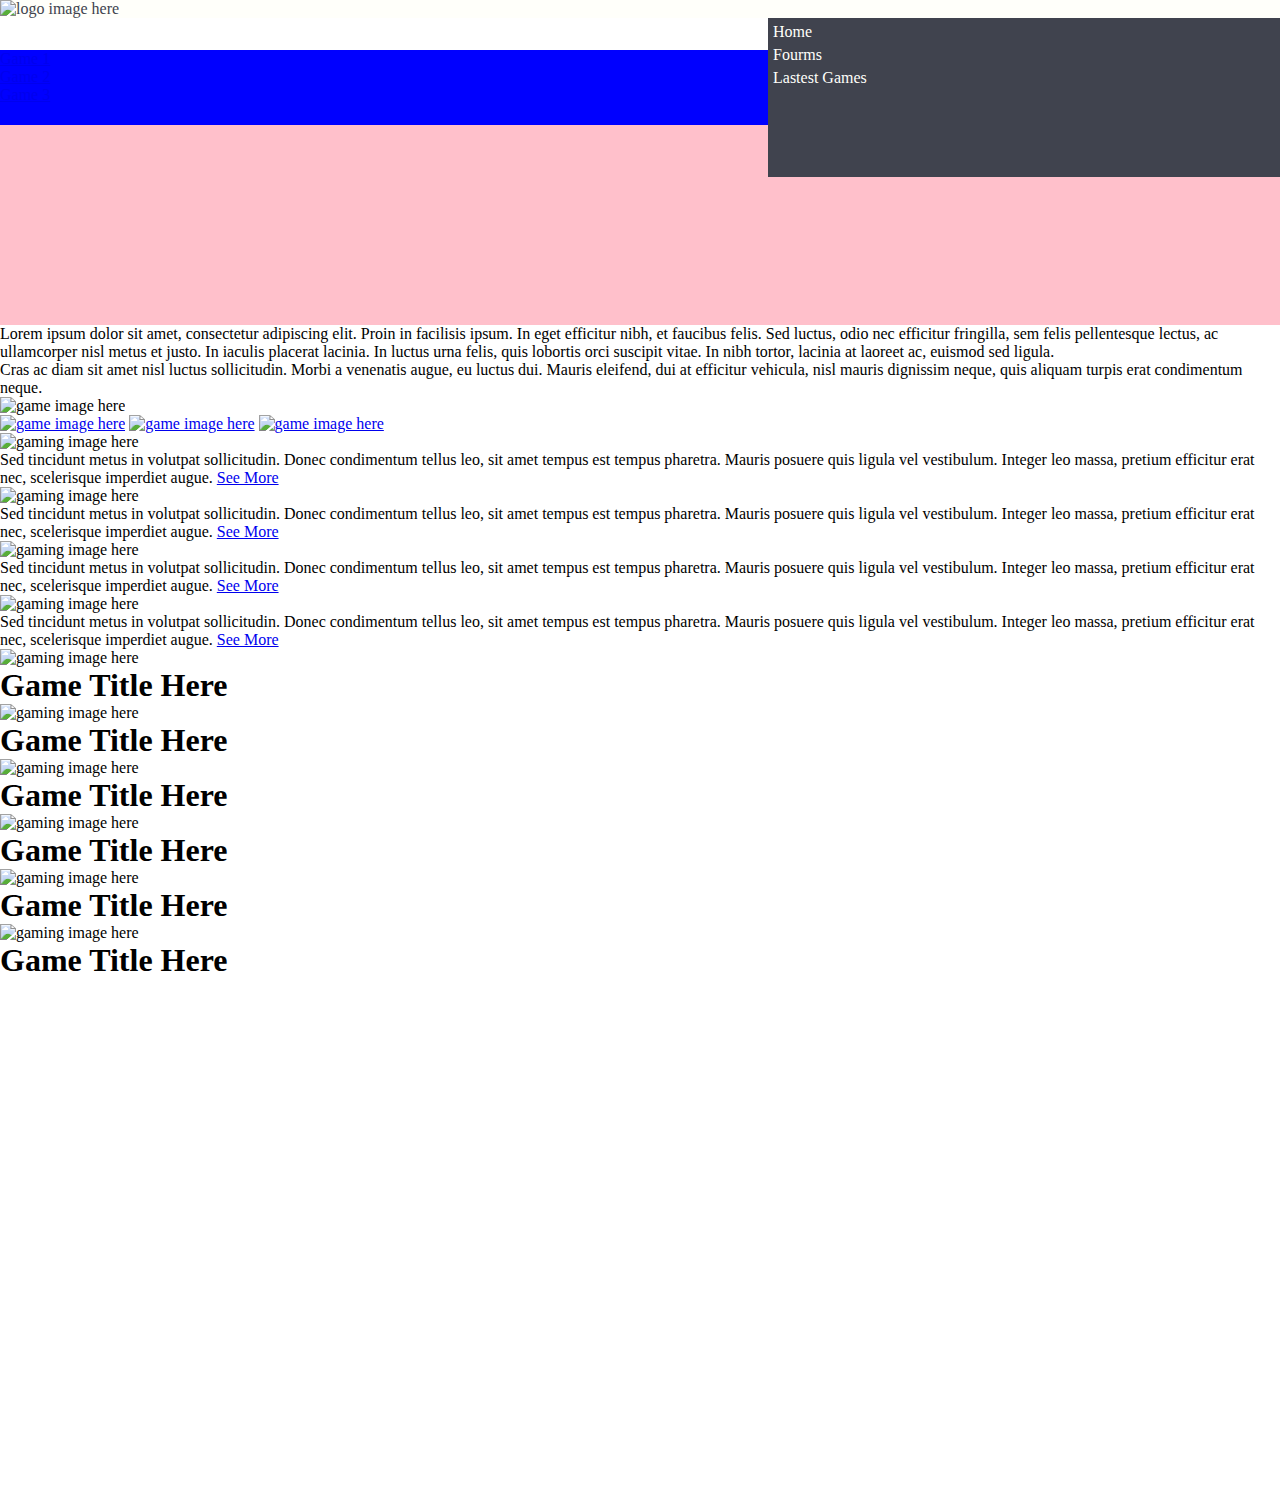
==== index.html @ 1813c872 "changes" ====
<!DOCTYPE html>
<html lang="en-UK">
  <head>
    <title>Welcome | Home</title>
    <meta charset = "UTF-8">
    <meta name="viewport" content="width=device-width, initial-scale=1.0">
    <link rel="stylesheet" type="text/css" href="style.css"/>
    <script src="script.js"></script>
  </head>

  <body>
    <div class="header">

      <div class="main_nav">
        <nav class="main_nav_links">
          <a href="\"><img src="https://i.etsystatic.com/16137000/r/il/63cac2/2026811204/il_570xN.2026811204_h1at.jpg" alt="logo image here" height="50px" width="50px" class="nav_logo"/></a>
          <button class="menu_button"><img src="https://cdn1.iconfinder.com/data/icons/starter-mobile-app/100/mobile_button-16-512.png" height="50px" width="50px"></button>
          <ul>
            <li><a href="\" class="nav_link">Home</a></li>
            <li><a href="\" class="nav_link">Fourms</a></li>
            <li><a href="\" class="nav_link" id="nav_hov">Lastest Games</a>
              <ul class="sub_sub_sub_nav">
                <li><a href="\" class="sub_sub_link hide" id="sub_sub_link">Game 1</a></li>
                <li><a href="\" class="sub_sub_link hide" id="sub_sub_link">Game 2</a></li>
                <li><a href="\" class="sub_sub_link hide" id="sub_sub_link">Game 3</a></li>
              </ul>
            </li>
            <li><a href="\" class="nav_link"><button class="lgn_btn">Login</button></a></li>
          </ul>
        </nav>
      </div>

      <div class="sub_nav">
        <nav class="sub_nav_nav">
          <ul>
            <li><a href="\" class="sub_nav_link">Game 1</a></li>
            <li><a href="\" class="sub_nav_link">Game 2</a></li>
            <li><a href="\" class="sub_nav_link">Game 3</a></li>
          </ul>
        </nav>
      </div>

      <div class="banner">
        <img src="\" alt=""/>
      </div>

    </div>

    <div class="wrapper">
      <div class="story_one">
        <section class="sec_one">
          <article class="sec1_a1">
            <p>
              Lorem ipsum dolor sit amet, consectetur adipiscing elit. Proin in facilisis ipsum.
              In eget efficitur nibh, et faucibus felis. Sed luctus, odio nec efficitur fringilla,
              sem felis pellentesque lectus, ac ullamcorper nisl metus et justo. In iaculis placerat lacinia.
              In luctus urna felis, quis lobortis orci suscipit vitae. In nibh tortor, lacinia at laoreet ac, euismod sed ligula.
            </p>
          </article>

          <article class="sec1_a1">
            <p>
              Cras ac diam sit amet nisl luctus sollicitudin. Morbi a venenatis augue, eu luctus dui. Mauris eleifend,
              dui at efficitur vehicula, nisl mauris dignissim neque, quis aliquam turpis erat condimentum neque.
            </p>
            <img src="\" alt="game image here" class="sec_a1_img">
          </article>
        </section>
      </div>

      <div class="game_segments">
        <a href="\"><img src="\" alt="game image here"></a>
        <a href="\"><img src="\" alt="game image here"></a>
        <a href="\"><img src="\" alt="game image here"></a>
      </div>

      <div class="top_stories">
        <section class="top_sty_sec">
          <article class="top_sty_art">
            <img src="\" alt="gaming image here"/>
            <p>
              Sed tincidunt metus in volutpat sollicitudin. Donec condimentum tellus leo, sit amet tempus est tempus pharetra.
              Mauris posuere quis ligula vel vestibulum. Integer leo massa, pretium efficitur erat nec, scelerisque imperdiet augue. <a href="\">See More</a>
            </p>
          </article>

          <article class="top_sty_art">
            <img src="\" alt="gaming image here"/>
            <p>
              Sed tincidunt metus in volutpat sollicitudin. Donec condimentum tellus leo, sit amet tempus est tempus pharetra.
              Mauris posuere quis ligula vel vestibulum. Integer leo massa, pretium efficitur erat nec, scelerisque imperdiet augue. <a href="\">See More</a>
            </p>
          </article>

          <article class="top_sty_art">
            <img src="\" alt="gaming image here"/>
            <p>
              Sed tincidunt metus in volutpat sollicitudin. Donec condimentum tellus leo, sit amet tempus est tempus pharetra.
              Mauris posuere quis ligula vel vestibulum. Integer leo massa, pretium efficitur erat nec, scelerisque imperdiet augue. <a href="\">See More</a>
            </p>
          </article>

          <article class="top_sty_art">
            <img src="\" alt="gaming image here"/>
            <p>
              Sed tincidunt metus in volutpat sollicitudin. Donec condimentum tellus leo, sit amet tempus est tempus pharetra.
              Mauris posuere quis ligula vel vestibulum. Integer leo massa, pretium efficitur erat nec, scelerisque imperdiet augue. <a href="\">See More</a>
            </p>
          </article>
        </section>
      </div>

      <div class="latest_news">
        <article class="lst_nws_art">
          <img src="\" alt="gaming image here">
          <h1>Game Title Here</h1>
        </article>

        <article class="lst_nws_art">
          <img src="\" alt="gaming image here">
          <h1>Game Title Here</h1>
        </article>

        <article class="lst_nws_art">
          <img src="\" alt="gaming image here">
          <h1>Game Title Here</h1>
        </article>

        <article class="lst_nws_art">
          <img src="\" alt="gaming image here">
          <h1>Game Title Here</h1>
        </article>

        <article class="lst_nws_art">
          <img src="\" alt="gaming image here">
          <h1>Game Title Here</h1>
        </article>

        <article class="lst_nws_art">
          <img src="\" alt="gaming image here">
          <h1>Game Title Here</h1>
        </article>
      </div>

      <div class="game_display">

      </div>
    </div>

    <div class="footer">

    </div>
  </body>
</html>
---- style.css ----
*{
  margin:0;
  padding:0;
  box-sizing:border-box;
}

body{
  height:1490px;
}

/* navigation bar styles */

.header{
  width:100vw;
  height:325px;
}

.main_nav_links{
  height:50px;
}

.sub_nav{
  height:75px;
  background:blue;
}

.banner{
  height:200px;
  background:pink;
}

.menu_button{
  position:absolute;
  right:0;
  height:50px;
  width:50px;
  border:none;

}

.main_nav ul{
  background:#40434E;
  position:absolute;
  right:0;
  height:10vh;
  width:40vw;
  list-style-type:none;
}

.main_nav a{
  color:#FFFFFA;
  text-decoration:none;
}

.main_nav a:hover{
  display:block;
  width:100%;
  background:#FFFFFA;
  color:#40434E;
}

.main_nav li{
  margin:5px;
}

.show{
  visibility:visible;
}
.hide{
  visibility:hidden;
}
/* navigation bar styles end */

/* wrapper styles */

.wrapper{
  width:100%;
  height:1165px;
}

/* wrapper styles end */
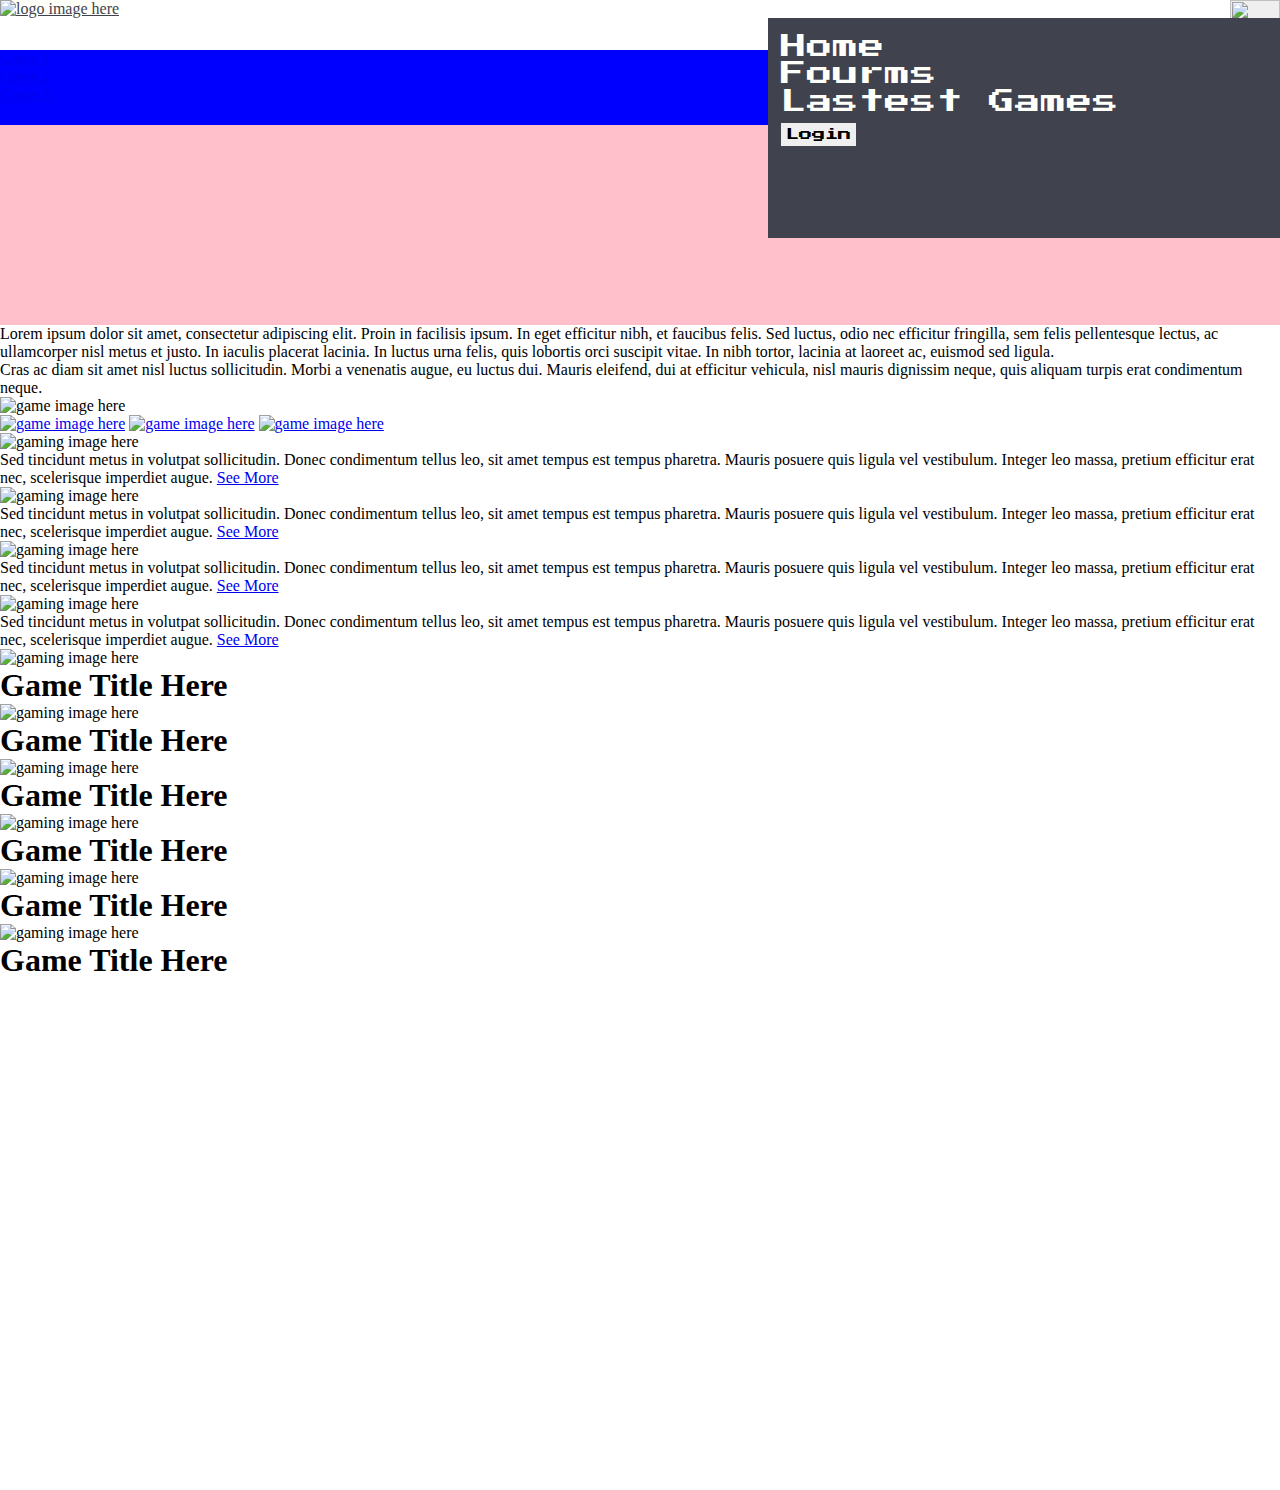
==== commit ec1740fb: "changes" ====
--- a/index.html
+++ b/index.html
@@ -5,6 +5,8 @@
     <meta charset = "UTF-8">
     <meta name="viewport" content="width=device-width, initial-scale=1.0">
     <link rel="stylesheet" type="text/css" href="style.css"/>
+    <link href="https://fonts.googleapis.com/css2?family=Amatic+SC&display=swap" rel="stylesheet">
+    <link href="https://fonts.googleapis.com/css2?family=Press+Start+2P&display=swap" rel="stylesheet">
     <script src="script.js"></script>
   </head>
 
@@ -15,17 +17,17 @@
         <nav class="main_nav_links">
           <a href="\"><img src="https://i.etsystatic.com/16137000/r/il/63cac2/2026811204/il_570xN.2026811204_h1at.jpg" alt="logo image here" height="50px" width="50px" class="nav_logo"/></a>
           <button class="menu_button"><img src="https://cdn1.iconfinder.com/data/icons/starter-mobile-app/100/mobile_button-16-512.png" height="50px" width="50px"></button>
-          <ul>
+          <ul class="main_ul">
             <li><a href="\" class="nav_link">Home</a></li>
             <li><a href="\" class="nav_link">Fourms</a></li>
-            <li><a href="\" class="nav_link" id="nav_hov">Lastest Games</a>
-              <ul class="sub_sub_sub_nav">
-                <li><a href="\" class="sub_sub_link hide" id="sub_sub_link">Game 1</a></li>
-                <li><a href="\" class="sub_sub_link hide" id="sub_sub_link">Game 2</a></li>
-                <li><a href="\" class="sub_sub_link hide" id="sub_sub_link">Game 3</a></li>
+            <li class="hov_link"><a href="\" class="nav_link">Lastest Games</a>
+              <ul class="scnd_ul">
+                <li><a href="\" class="sub_sub_link">Game 1</a></li>
+                <li><a href="\" class="sub_sub_link">Game 2</a></li>
+                <li><a href="\" class="sub_sub_link">Game 3</a></li>
               </ul>
             </li>
-            <li><a href="\" class="nav_link"><button class="lgn_btn">Login</button></a></li>
+            <li><a href="\" class="nav_link lgn_link"><button class="lgn_btn">Login</button></a></li>
           </ul>
         </nav>
       </div>
--- a/style.css
+++ b/style.css
@@ -38,37 +38,61 @@
 
 }
 
-.main_nav ul{
+.main_ul{
   background:#40434E;
   position:absolute;
   right:0;
-  height:10vh;
+  height:220px;
   width:40vw;
+  padding:10px;
   list-style-type:none;
 }
 
-.main_nav a{
+.main_ul a{
+  text-decoration:none;
   color:#FFFFFA;
-  text-decoration:none;
+  display:block;
+  height:22.5px;
+  width:100%;
+  padding:2.5px;
+  transition:0.5s;
+  font-family: 'Press Start 2P', cursive;
+  font-size:2vw;
+  line-height:20px;
 }
 
 .main_nav a:hover{
-  display:block;
-  width:100%;
   background:#FFFFFA;
   color:#40434E;
 }
 
 .main_nav li{
-  margin:5px;
+  margin-top:5px;
 }
 
-.show{
-  visibility:visible;
+.lgn_btn{
+  border:none;
+  padding:5px;
+  font-family: 'Press Start 2P', cursive;
 }
-.hide{
-  visibility:hidden;
+
+/* creates dropdown */
+.sub_sub_link{
+  display:none !important;
 }
+
+.hov_link:hover .sub_sub_link{
+  display:block !important;
+}
+
+.scnd_ul{
+  list-style:none;
+}
+
+.lgn_link:hover{
+  background:none !important;
+}
+
 /* navigation bar styles end */
 
 /* wrapper styles */
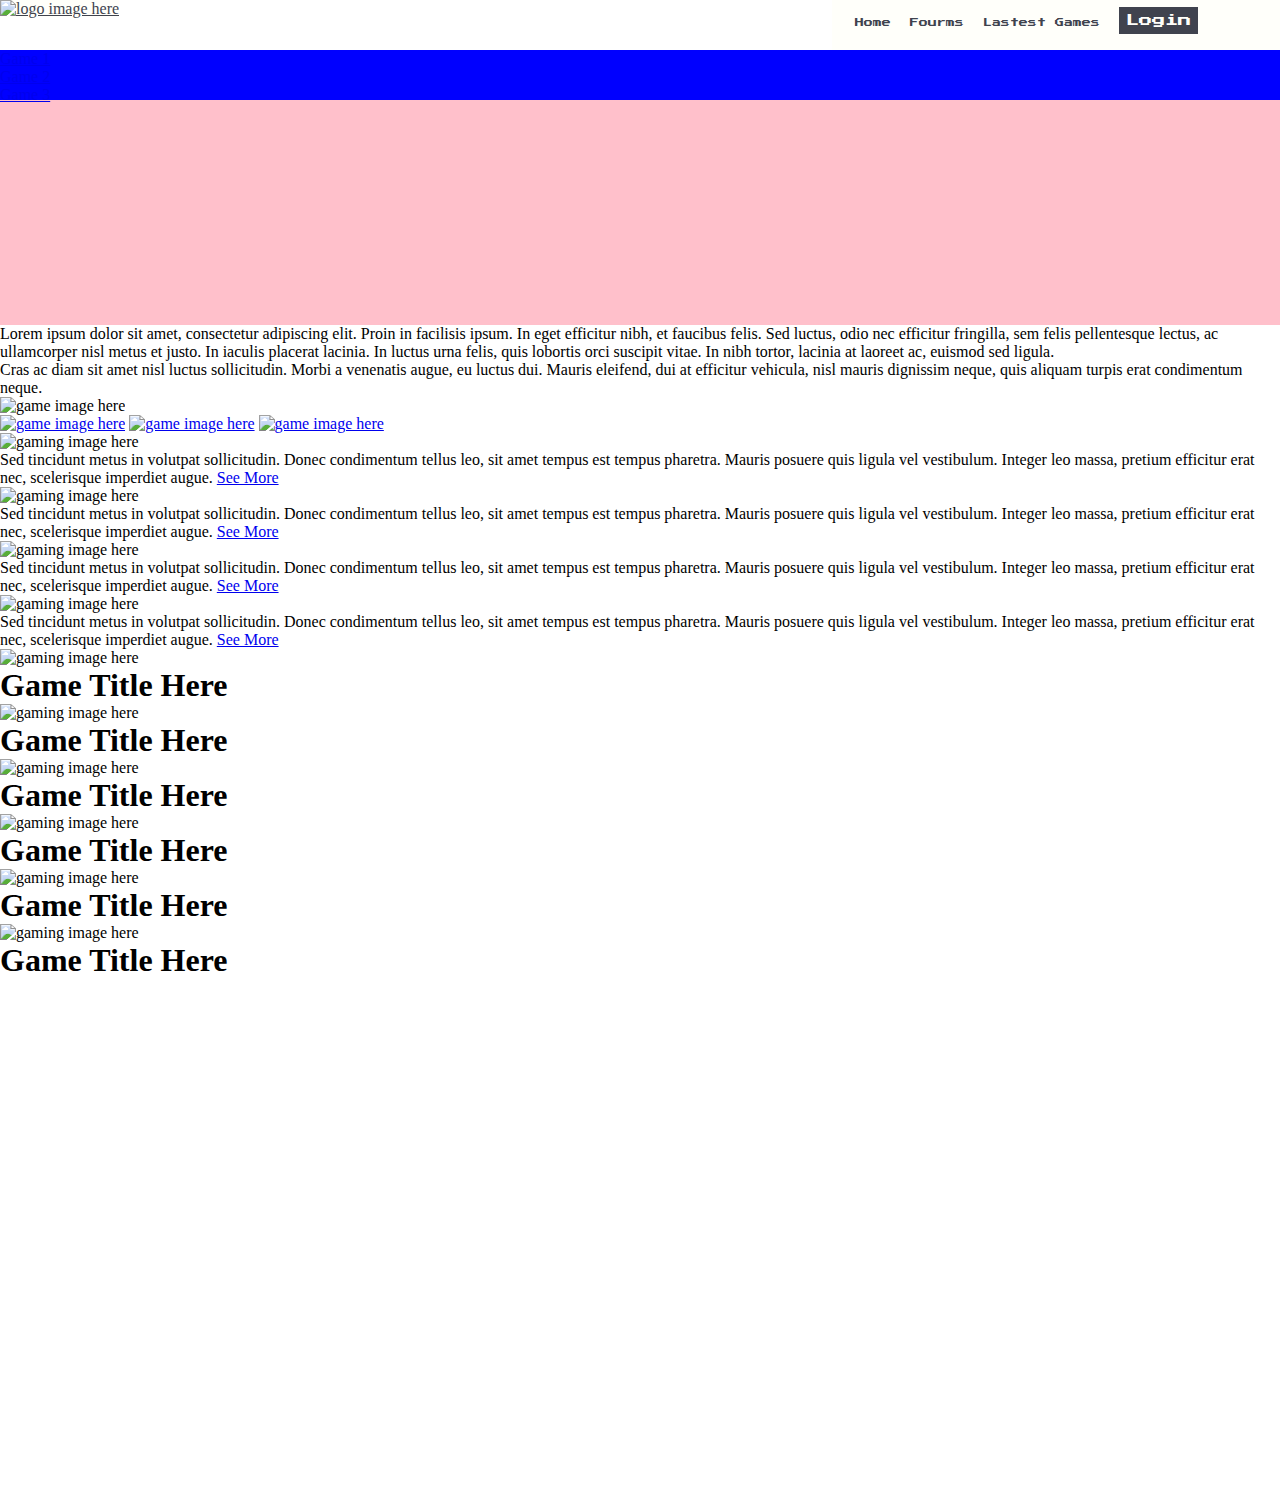
==== commit 941805ae: "nav changes" ====
--- a/index.html
+++ b/index.html
@@ -15,11 +15,11 @@
 
       <div class="main_nav">
         <nav class="main_nav_links">
-          <a href="\"><img src="https://i.etsystatic.com/16137000/r/il/63cac2/2026811204/il_570xN.2026811204_h1at.jpg" alt="logo image here" height="50px" width="50px" class="nav_logo"/></a>
-          <button class="menu_button"><img src="https://cdn1.iconfinder.com/data/icons/starter-mobile-app/100/mobile_button-16-512.png" height="50px" width="50px"></button>
-          <ul class="main_ul">
-            <li><a href="\" class="nav_link">Home</a></li>
-            <li><a href="\" class="nav_link">Fourms</a></li>
+          <a href="\" class="bord_none"><img src="https://i.etsystatic.com/16137000/r/il/63cac2/2026811204/il_570xN.2026811204_h1at.jpg" alt="logo image here" height="50px" width="50px" class="nav_logo"/></a>
+          <button class="menu_button" onclick="changeClass()"><img src="https://cdn1.iconfinder.com/data/icons/starter-mobile-app/100/mobile_button-16-512.png" height="50px" width="50px"></button>
+          <ul class="main_ul hide" id="main_ul">
+            <li><a href="\" class="nav_link fix">Home</a></li>
+            <li><a href="\" class="nav_link fix">Fourms </a></li>
             <li class="hov_link"><a href="\" class="nav_link">Lastest Games</a>
               <ul class="scnd_ul">
                 <li><a href="\" class="sub_sub_link">Game 1</a></li>
@@ -27,7 +27,7 @@
                 <li><a href="\" class="sub_sub_link">Game 3</a></li>
               </ul>
             </li>
-            <li><a href="\" class="nav_link lgn_link"><button class="lgn_btn">Login</button></a></li>
+            <li><a href="\" class="nav_link lgn_link fix"><button class="lgn_btn"><span class="l">L</span><span class="o">o</span><span class="g">g</span><span class="i">i</span><span class="n">n</span></button></a></li>
           </ul>
         </nav>
       </div>
--- a/style.css
+++ b/style.css
@@ -17,15 +17,16 @@
 
 .main_nav_links{
   height:50px;
+  width:100vw;
 }
 
 .sub_nav{
-  height:75px;
+  height:50px;
   background:blue;
 }
 
 .banner{
-  height:200px;
+  height:225px;
   background:pink;
 }
 
@@ -35,7 +36,6 @@
   height:50px;
   width:50px;
   border:none;
-
 }
 
 .main_ul{
@@ -76,13 +76,18 @@
   font-family: 'Press Start 2P', cursive;
 }
 
+.break{
+  visibility:hidden;
+}
+
 /* creates dropdown */
 .sub_sub_link{
-  display:none !important;
+  opacity:0; !important;
 }
 
 .hov_link:hover .sub_sub_link{
-  display:block !important;
+  opacity:1; !important;
+  padding-left:30px;
 }
 
 .scnd_ul{
@@ -91,6 +96,22 @@
 
 .lgn_link:hover{
   background:none !important;
+}
+
+/* menu button styles */
+.hide{
+  opacity:0;
+  -webkit-transition: all 0.5s ease-in;
+  -moz-transition: all 0.5s ease-in;
+  -o-transition: all 0.5s ease-in;
+  transition: all 0.5s ease-in;
+}
+.show{
+  opacity:1;
+  -webkit-transition: all 0.5s ease-in;
+  -moz-transition: all 0.5s ease-in;
+  -o-transition: all 0.5s ease-in;
+  transition: all 0.5s ease-in;
 }
 
 /* navigation bar styles end */
@@ -103,3 +124,163 @@
 }
 
 /* wrapper styles end */
+
+
+/* responsive styles */
+
+@media only screen and (min-width: 600px) {
+  .menu_button{
+    display:none;
+  }
+
+  .main_ul{
+    top:0;
+    opacity:1 !important;
+    background:#FFFFFA;
+    height:50px;
+    width:29vw;
+  }
+
+  .main_ul a{
+    color:#40434E;
+    font-size:0.7vw;
+    display:block;
+    height:40px;
+  }
+
+  .main_ul a:hover{
+    border-bottom:solid 2px pink;
+    background:none;
+  }
+
+  .lgn_btn{
+    padding:7px;
+    color:#FFFFFA;
+    background:#40434E;
+  }
+
+  .hov_link:hover .sub_sub_link{
+    padding-left:10px;
+    color:#FFFFFA;
+    background:#40434E;
+    line-height:40px;
+  }
+
+  .scnd_ul li{
+    display:block !important;
+  }
+
+  .main_ul li{
+    display:inline-block;
+    margin:0;
+    margin-left:10px;
+  }
+
+  .break{
+    visibility:visible;
+  }
+
+  .fix{
+    position:relative;
+    bottom:120px;
+  }
+
+  .bord_none:hover{
+    border:none !important;
+  }
+}
+
+@media only screen and (min-width: 1450px){
+  .main_ul{
+    width:28vw;
+  }
+}
+
+@media only screen and (max-width: 1368px){
+  .main_ul{
+    width:35vw;
+  }
+}
+
+@media only screen and (max-width: 900px){
+  .main_ul{
+    width:43vw;
+  }
+}
+
+/* login button animation */
+.lgn_btn:hover .l{
+ animation-name:l;
+ animation-duration:5s;
+ animation-iteration-count: infinite;
+}
+
+@keyframes l{
+ 0% {color:red;}
+ 25% {color:blue;}
+ 50% {color:pink;}
+ 75%{color:orange;}
+ 100%{color:red;}
+}
+
+
+.lgn_btn:hover .o{
+animation-name:o;
+animation-duration:5s;
+animation-iteration-count: infinite;
+}
+
+@keyframes o{
+0% {color:blue;}
+25% {color:red;}
+50% {color:orange;}
+75%{color:pink;}
+100%{color:blue;}
+}
+
+
+.lgn_btn:hover .g{
+animation-name:g;
+animation-duration:5s;
+animation-iteration-count: infinite;
+}
+
+@keyframes g{
+0% {color:pink;}
+25% {color:green;}
+50% {color:purple;}
+75%{color:blue;}
+100%{color:pink;}
+}
+
+
+.lgn_btn:hover .i{
+animation-name:i;
+animation-duration:5s;
+animation-iteration-count: infinite;
+}
+
+@keyframes i{
+0% {color:purple;}
+25% {color:lightblue;}
+50% {color:yellow;}
+75%{color:brown;}
+100%{color:purple;}
+}
+
+
+
+.lgn_btn:hover .n{
+animation-name:n;
+animation-duration:5s;
+animation-iteration-count: infinite;
+}
+
+@keyframes n{
+0% {color:brown;}
+25% {color:lightgreen;}
+50% {color:blue;}
+75%{color:purple;}
+100%{color:brown;}
+}
+/* login anaimation finished */
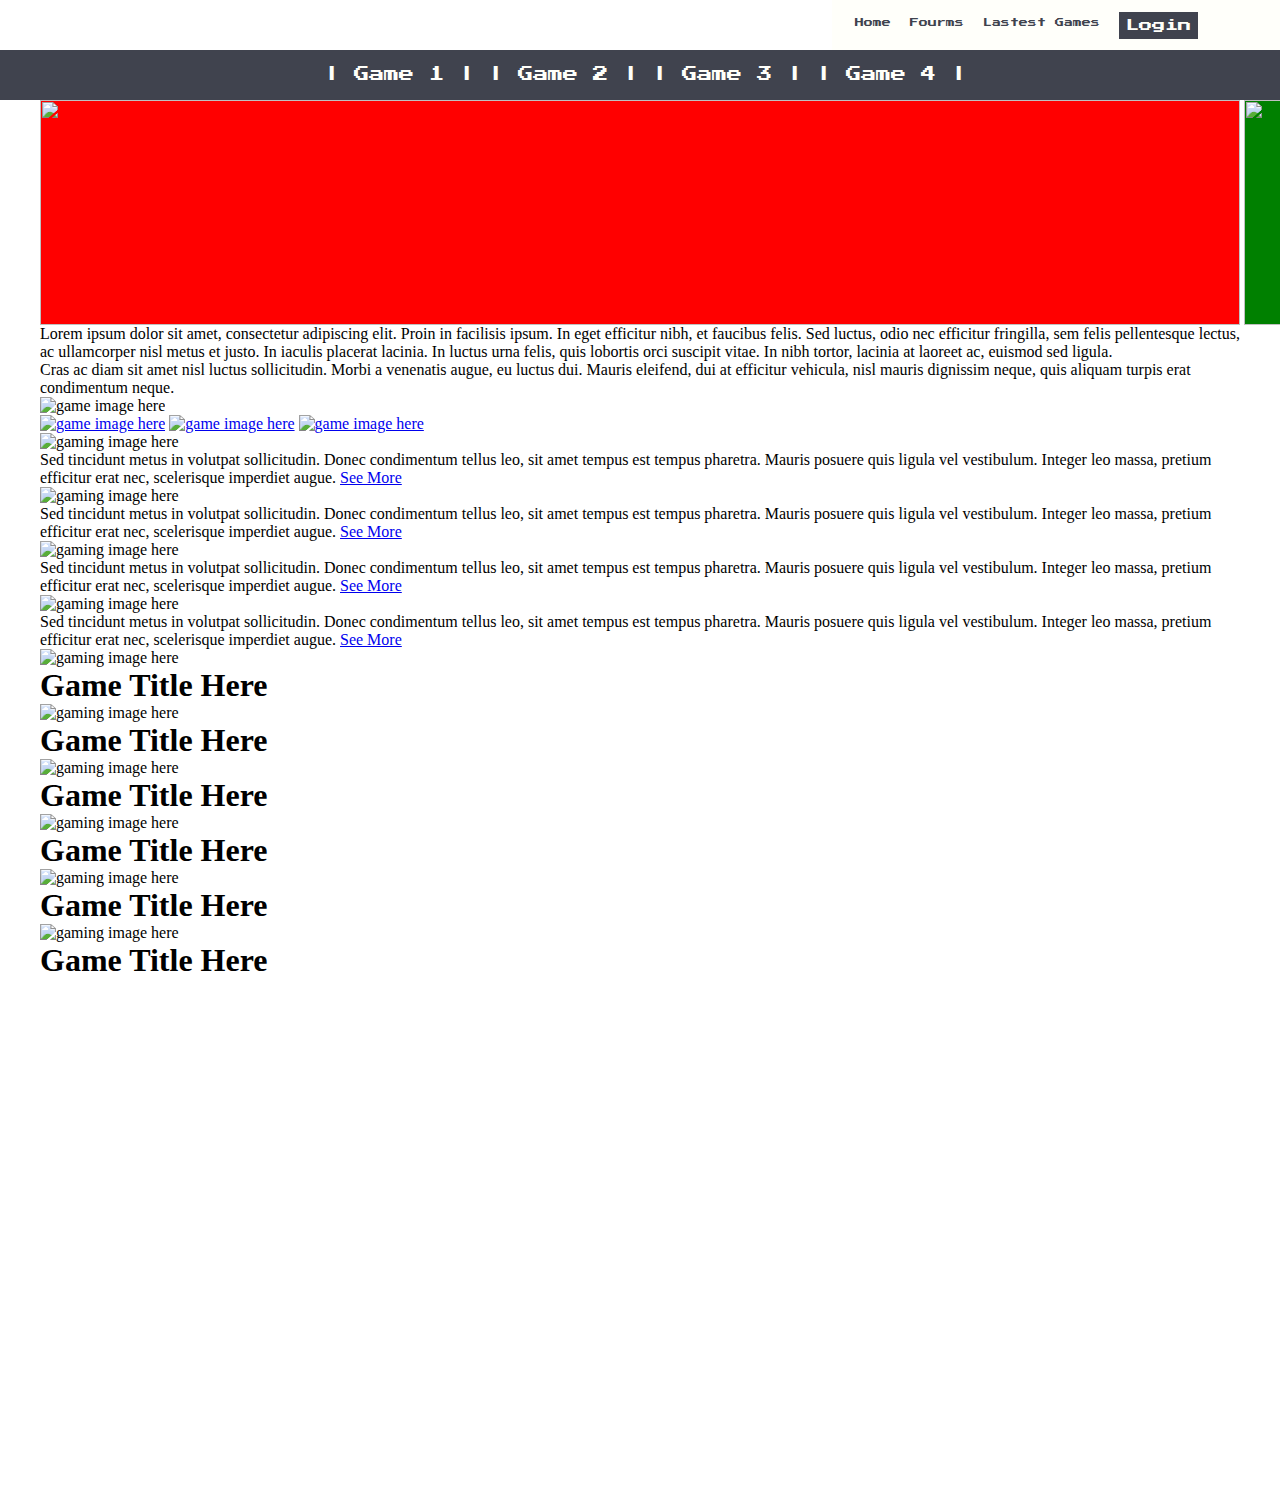
==== commit 863fecc9: "changes banner" ====
--- a/index.html
+++ b/index.html
@@ -15,7 +15,7 @@
 
       <div class="main_nav">
         <nav class="main_nav_links">
-          <a href="\" class="bord_none"><img src="https://i.etsystatic.com/16137000/r/il/63cac2/2026811204/il_570xN.2026811204_h1at.jpg" alt="logo image here" height="50px" width="50px" class="nav_logo"/></a>
+          <!-- <a href="\" class="bord_none"><img src="https://i.etsystatic.com/16137000/r/il/63cac2/2026811204/il_570xN.2026811204_h1at.jpg" alt="logo image here" height="50px" width="50px" class="nav_logo"/></a> -->
           <button class="menu_button" onclick="changeClass()"><img src="https://cdn1.iconfinder.com/data/icons/starter-mobile-app/100/mobile_button-16-512.png" height="50px" width="50px"></button>
           <ul class="main_ul hide" id="main_ul">
             <li><a href="\" class="nav_link fix">Home</a></li>
@@ -35,15 +35,21 @@
       <div class="sub_nav">
         <nav class="sub_nav_nav">
           <ul>
-            <li><a href="\" class="sub_nav_link">Game 1</a></li>
-            <li><a href="\" class="sub_nav_link">Game 2</a></li>
-            <li><a href="\" class="sub_nav_link">Game 3</a></li>
+            <li><a href="\" class="sub_nav_link">| Game 1 |</a></li>
+            <li><a href="\" class="sub_nav_link">| Game 2 |</a></li>
+            <li><a href="\" class="sub_nav_link">| Game 3 |</a></li>
+            <li><a href="\" class="sub_nav_link">| Game 4 |</a></li>
           </ul>
         </nav>
       </div>
 
       <div class="banner">
-        <img src="\" alt=""/>
+        <ul>
+          <li><img src="/" height="225px" width="1200px" class="ban_img red"></li>
+          <li><img src="/" height="225px" width="1200px" class="ban_img green"></li>
+          <li><img src="/" height="225px" width="1200px" class="ban_img blue"></li>
+          <li><img src="/" height="225px" width="1200px" class="ban_img purple"></li>
+        </ul>
       </div>
 
     </div>
--- a/style.css
+++ b/style.css
@@ -6,6 +6,7 @@
 
 body{
   height:1490px;
+  overflow-x:hidden;
 }
 
 /* navigation bar styles */
@@ -22,7 +23,8 @@
 
 .sub_nav{
   height:50px;
-  background:blue;
+  width:100%;
+  background:#40434E;
 }
 
 .banner{
@@ -114,6 +116,65 @@
   transition: all 0.5s ease-in;
 }
 
+.sub_nav li{
+  display:inline-block;
+  margin-left:10px;
+  line-height:50px;
+}
+
+.sub_nav a{
+  color:#FFFFFA;
+  text-decoration:none;
+  font-size:1.2vw;
+  font-family: 'Press Start 2P', cursive;
+}
+
+.sub_nav a:hover{
+  color:#912F40;
+}
+
+.sub_nav ul{
+  list-style:none;
+  text-align:center;
+}
+
+/* banner stlyes */
+
+.banner li{
+  display:inline-block;
+}
+
+.banner img{
+  position:relative;
+  animation-name:banner-show;
+  animation-duration:10s;
+  animation-iteration-count: infinite;
+}
+
+@keyframes banner-show{
+  0%{left:0px}
+  25%{left:-1200px}
+  50%{left:-1200px}
+  75%{left:-1200px}
+  100%{left:0px}
+}
+
+.banner ul{
+  width:5000px;
+}
+
+.red{
+  background:red;
+}
+.green{
+  background:green;
+}
+.blue{
+  background:blue;
+}
+.purple{
+  background:purple;
+}
 /* navigation bar styles end */
 
 /* wrapper styles */
@@ -149,7 +210,7 @@
   }
 
   .main_ul a:hover{
-    border-bottom:solid 2px pink;
+    border-bottom:solid 2px #080705;
     background:none;
   }
 
@@ -157,6 +218,12 @@
     padding:7px;
     color:#FFFFFA;
     background:#40434E;
+    position:absolute;
+    top:25px;
+  }
+
+  .lgn_link:hover{
+    border:none !important;
   }
 
   .hov_link:hover .sub_sub_link{
@@ -205,6 +272,18 @@
 @media only screen and (max-width: 900px){
   .main_ul{
     width:43vw;
+  }
+}
+
+@media only screen and (min-width: 1200px){
+  .wrapper{
+    width:1200px;
+    margin:0 auto;
+  }
+
+  .banner{
+    width:1200px;
+    margin:0 auto;
   }
 }
 
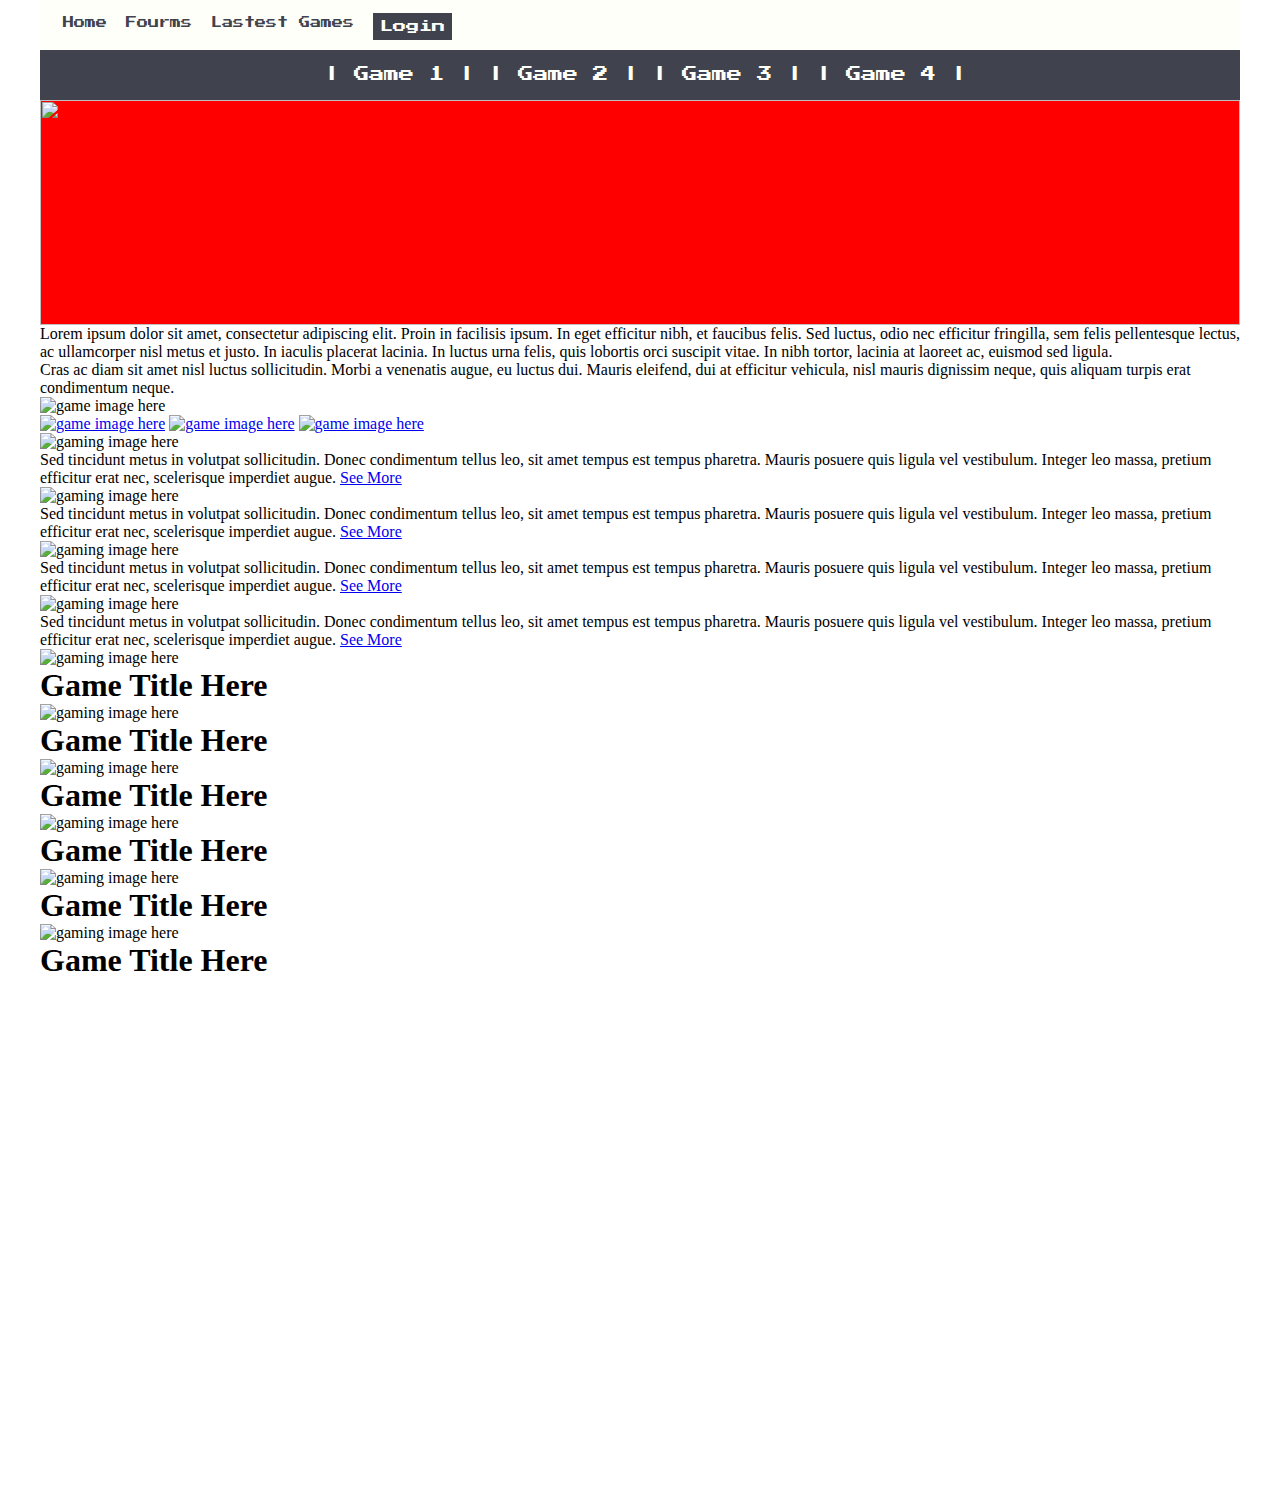
==== commit 5431727d: "banner changes" ====
--- a/index.html
+++ b/index.html
@@ -15,7 +15,7 @@
 
       <div class="main_nav">
         <nav class="main_nav_links">
-          <!-- <a href="\" class="bord_none"><img src="https://i.etsystatic.com/16137000/r/il/63cac2/2026811204/il_570xN.2026811204_h1at.jpg" alt="logo image here" height="50px" width="50px" class="nav_logo"/></a> -->
+         <a href="\" class="bord_none"><img src="https://i.etsystatic.com/16137000/r/il/63cac2/2026811204/il_570xN.2026811204_h1at.jpg" alt="logo image here" height="50px" width="50px" class="nav_logo"/></a> 
           <button class="menu_button" onclick="changeClass()"><img src="https://cdn1.iconfinder.com/data/icons/starter-mobile-app/100/mobile_button-16-512.png" height="50px" width="50px"></button>
           <ul class="main_ul hide" id="main_ul">
             <li><a href="\" class="nav_link fix">Home</a></li>
@@ -45,10 +45,7 @@
 
       <div class="banner">
         <ul>
-          <li><img src="/" height="225px" width="1200px" class="ban_img red"></li>
-          <li><img src="/" height="225px" width="1200px" class="ban_img green"></li>
-          <li><img src="/" height="225px" width="1200px" class="ban_img blue"></li>
-          <li><img src="/" height="225px" width="1200px" class="ban_img purple"></li>
+          <li><img src="/" height="225px" class="ban_img red"></li><li><img src="/" height="225px" class="ban_img green"></li><li><img src="/" height="225px" class="ban_img blue"></li><li><img src="/" height="225px" class="ban_img purple"></li>
         </ul>
       </div>
 
--- a/style.css
+++ b/style.css
@@ -29,7 +29,6 @@
 
 .banner{
   height:225px;
-  background:pink;
 }
 
 .menu_button{
@@ -84,11 +83,11 @@
 
 /* creates dropdown */
 .sub_sub_link{
-  opacity:0; !important;
+  visibility:hidden !important;
 }
 
 .hov_link:hover .sub_sub_link{
-  opacity:1; !important;
+  visibility:visible !important;
   padding-left:30px;
 }
 
@@ -114,6 +113,7 @@
   -moz-transition: all 0.5s ease-in;
   -o-transition: all 0.5s ease-in;
   transition: all 0.5s ease-in;
+  z-index:2;
 }
 
 .sub_nav li{
@@ -147,15 +147,16 @@
 .banner img{
   position:relative;
   animation-name:banner-show;
-  animation-duration:10s;
+  animation-duration:50s;
   animation-iteration-count: infinite;
+  width:100vw;
 }
 
 @keyframes banner-show{
   0%{left:0px}
-  25%{left:-1200px}
-  50%{left:-1200px}
-  75%{left:-1200px}
+  25%{left:-100%}
+  50%{left:-200%}
+  75%{left:-300%}
   100%{left:0px}
 }
 
@@ -204,7 +205,7 @@
 
   .main_ul a{
     color:#40434E;
-    font-size:0.7vw;
+    font-size:0.7em;
     display:block;
     height:40px;
   }
@@ -255,24 +256,12 @@
   .bord_none:hover{
     border:none !important;
   }
-}
-
-@media only screen and (min-width: 1450px){
-  .main_ul{
-    width:28vw;
-  }
-}
-
-@media only screen and (max-width: 1368px){
-  .main_ul{
-    width:35vw;
-  }
-}
-
-@media only screen and (max-width: 900px){
-  .main_ul{
-    width:43vw;
-  }
+
+  .header .main_ul{
+      display:block;
+      width:100%;
+      z-index:2;
+    }
 }
 
 @media only screen and (min-width: 1200px){
@@ -284,7 +273,32 @@
   .banner{
     width:1200px;
     margin:0 auto;
-  }
+    overflow:hidden;
+  }
+
+  .banner img{
+    width:1200px;
+  }
+
+  @keyframes banner-show{
+    0%{left:0px}
+    25%{left:-1200px}
+    50%{left:-2400px}
+    75%{left:-3600px}
+    100%{left:0px}
+  }
+
+  .header{
+    width:1200px;
+    margin:0 auto;
+  }
+
+  .main_nav_links{
+    width:1200px;
+    position:relative;
+    border-bottom:solid 2px grey;
+  }
+
 }
 
 /* login button animation */
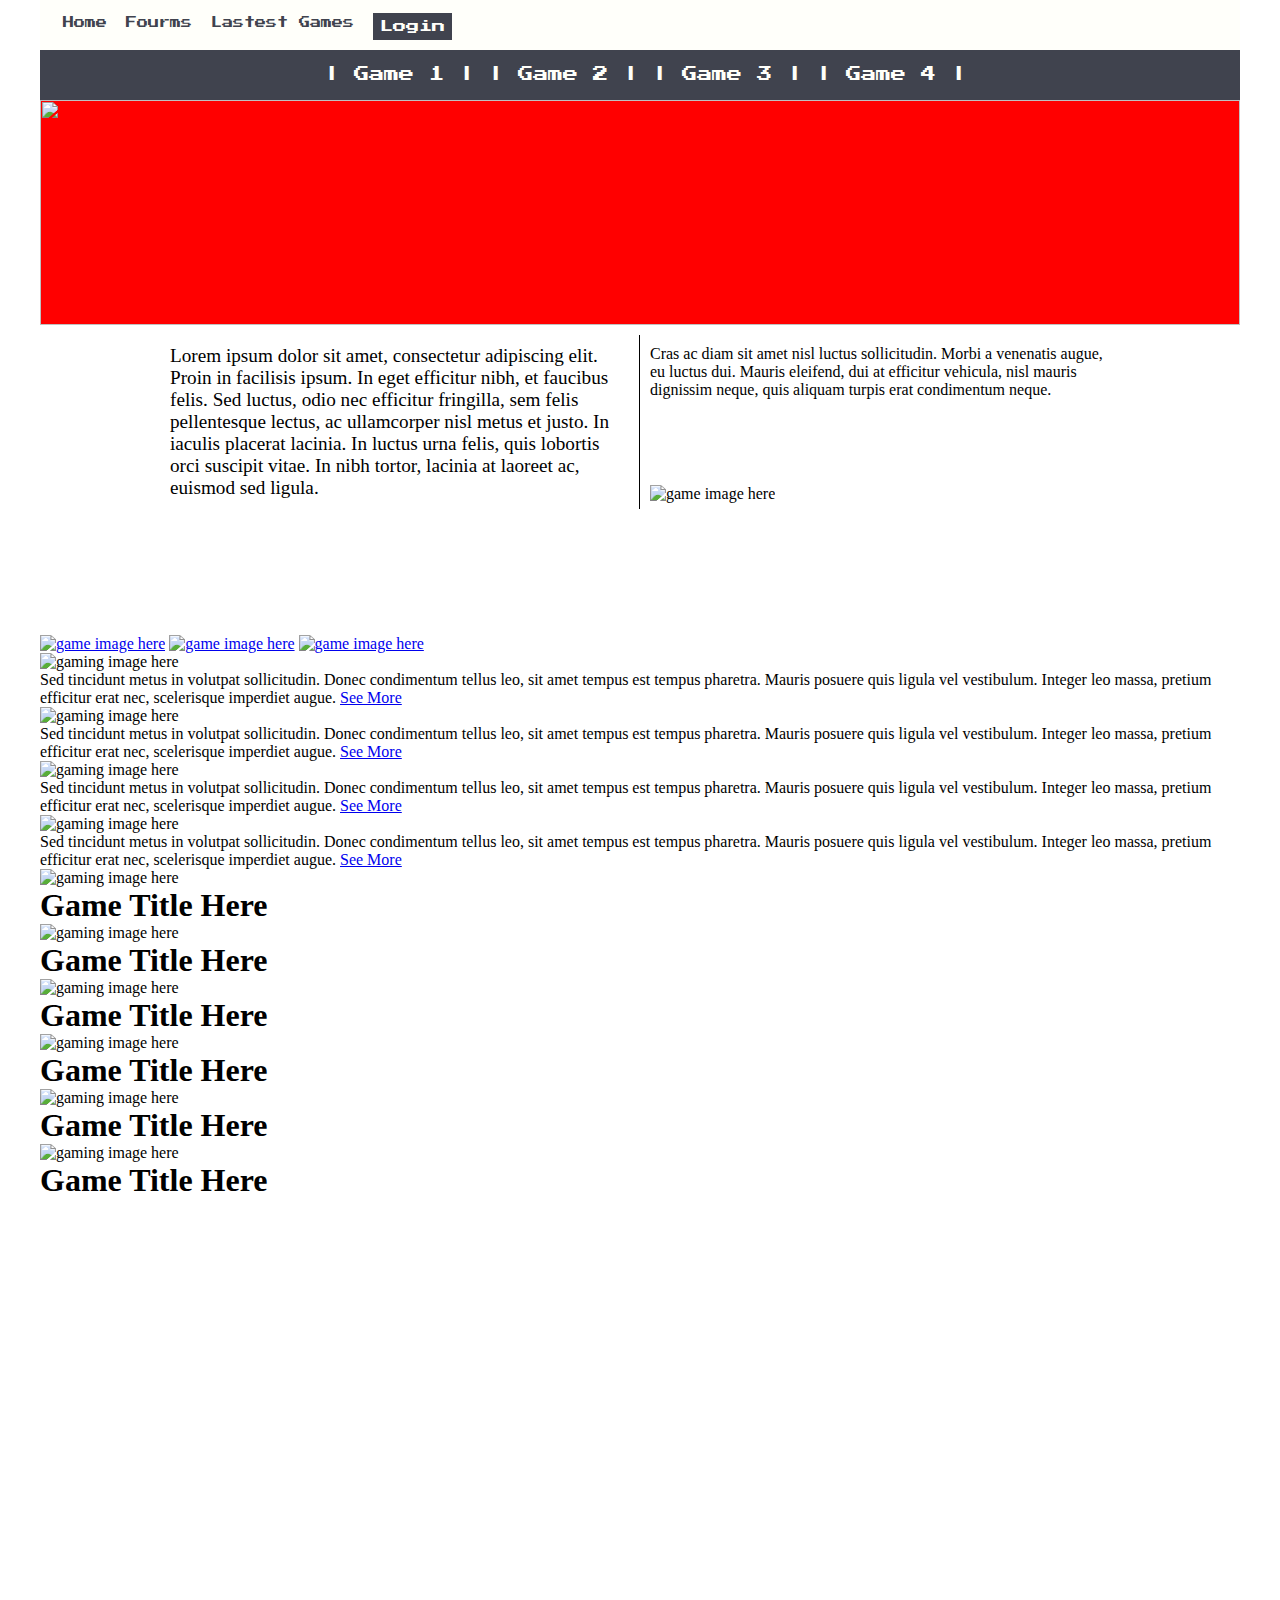
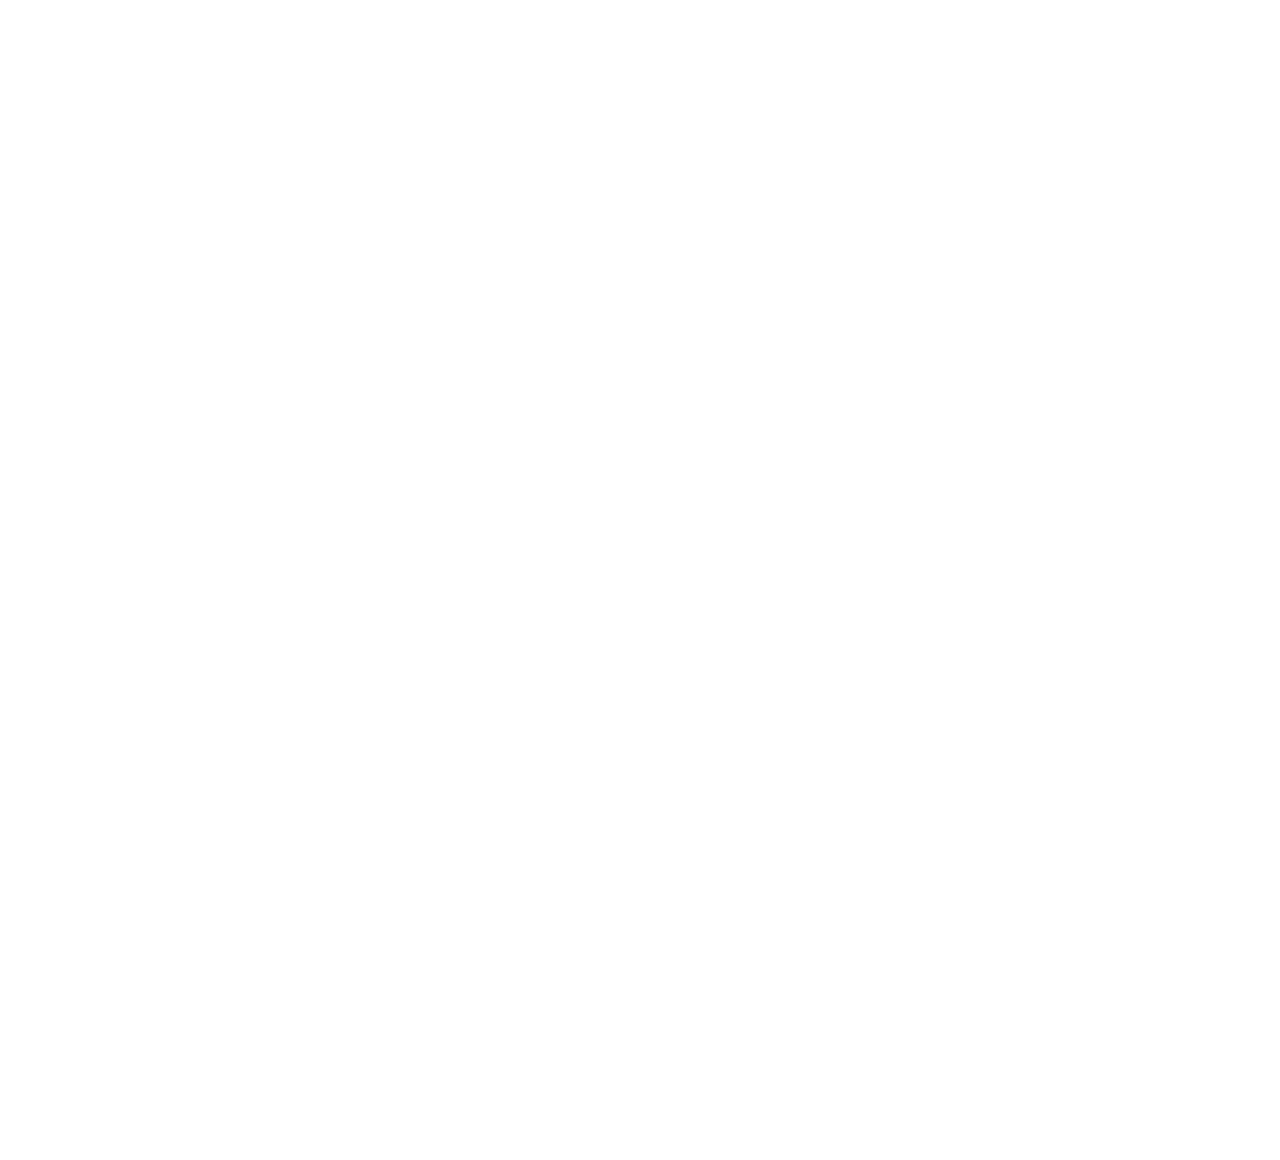
==== commit 7eb6dbad: "changes" ====
--- a/index.html
+++ b/index.html
@@ -15,7 +15,7 @@
 
       <div class="main_nav">
         <nav class="main_nav_links">
-         <a href="\" class="bord_none"><img src="https://i.etsystatic.com/16137000/r/il/63cac2/2026811204/il_570xN.2026811204_h1at.jpg" alt="logo image here" height="50px" width="50px" class="nav_logo"/></a> 
+         <a href="\" class="bord_none"><img src="https://i.etsystatic.com/16137000/r/il/63cac2/2026811204/il_570xN.2026811204_h1at.jpg" alt="logo image here" height="50px" width="50px" class="nav_logo"/></a>
           <button class="menu_button" onclick="changeClass()"><img src="https://cdn1.iconfinder.com/data/icons/starter-mobile-app/100/mobile_button-16-512.png" height="50px" width="50px"></button>
           <ul class="main_ul hide" id="main_ul">
             <li><a href="\" class="nav_link fix">Home</a></li>
@@ -52,6 +52,7 @@
     </div>
 
     <div class="wrapper">
+
       <div class="story_one">
         <section class="sec_one">
           <article class="sec1_a1">
@@ -63,12 +64,12 @@
             </p>
           </article>
 
-          <article class="sec1_a1">
+          <article class="sec1_a2">
             <p>
               Cras ac diam sit amet nisl luctus sollicitudin. Morbi a venenatis augue, eu luctus dui. Mauris eleifend,
               dui at efficitur vehicula, nisl mauris dignissim neque, quis aliquam turpis erat condimentum neque.
             </p>
-            <img src="\" alt="game image here" class="sec_a1_img">
+            <img src="https://cdn.videogamesblogger.com/wp-content/uploads/2019/09/Final-Fantasy-VII-Banner.jpg" alt="game image here" class="sec_a1_img">
           </article>
         </section>
       </div>
--- a/style.css
+++ b/style.css
@@ -182,9 +182,37 @@
 
 .wrapper{
   width:100%;
-  height:1165px;
-}
-
+  height:2435px;
+  padding-top:10px;
+}
+
+.story_one{
+  height:300px;
+  width:100%;
+}
+
+.sec1_a1{
+  width:50%;
+  max-height:300px;
+  float:left;
+  padding:10px;
+  border-right:solid 1px black;
+  font-size:1.5vw;
+}
+
+.sec1_a2{
+  width:50%;
+  height:300px;
+  float:left;
+  padding:10px;
+}
+
+.sec1_a2 p{
+  height:50%;
+}
+.sec1_a2 img{
+  height:50%;
+}
 /* wrapper styles end */
 
 
@@ -299,6 +327,11 @@
     border-bottom:solid 2px grey;
   }
 
+  .story_one{
+    width:80%;
+    margin:0 auto;
+  }
+
 }
 
 /* login button animation */
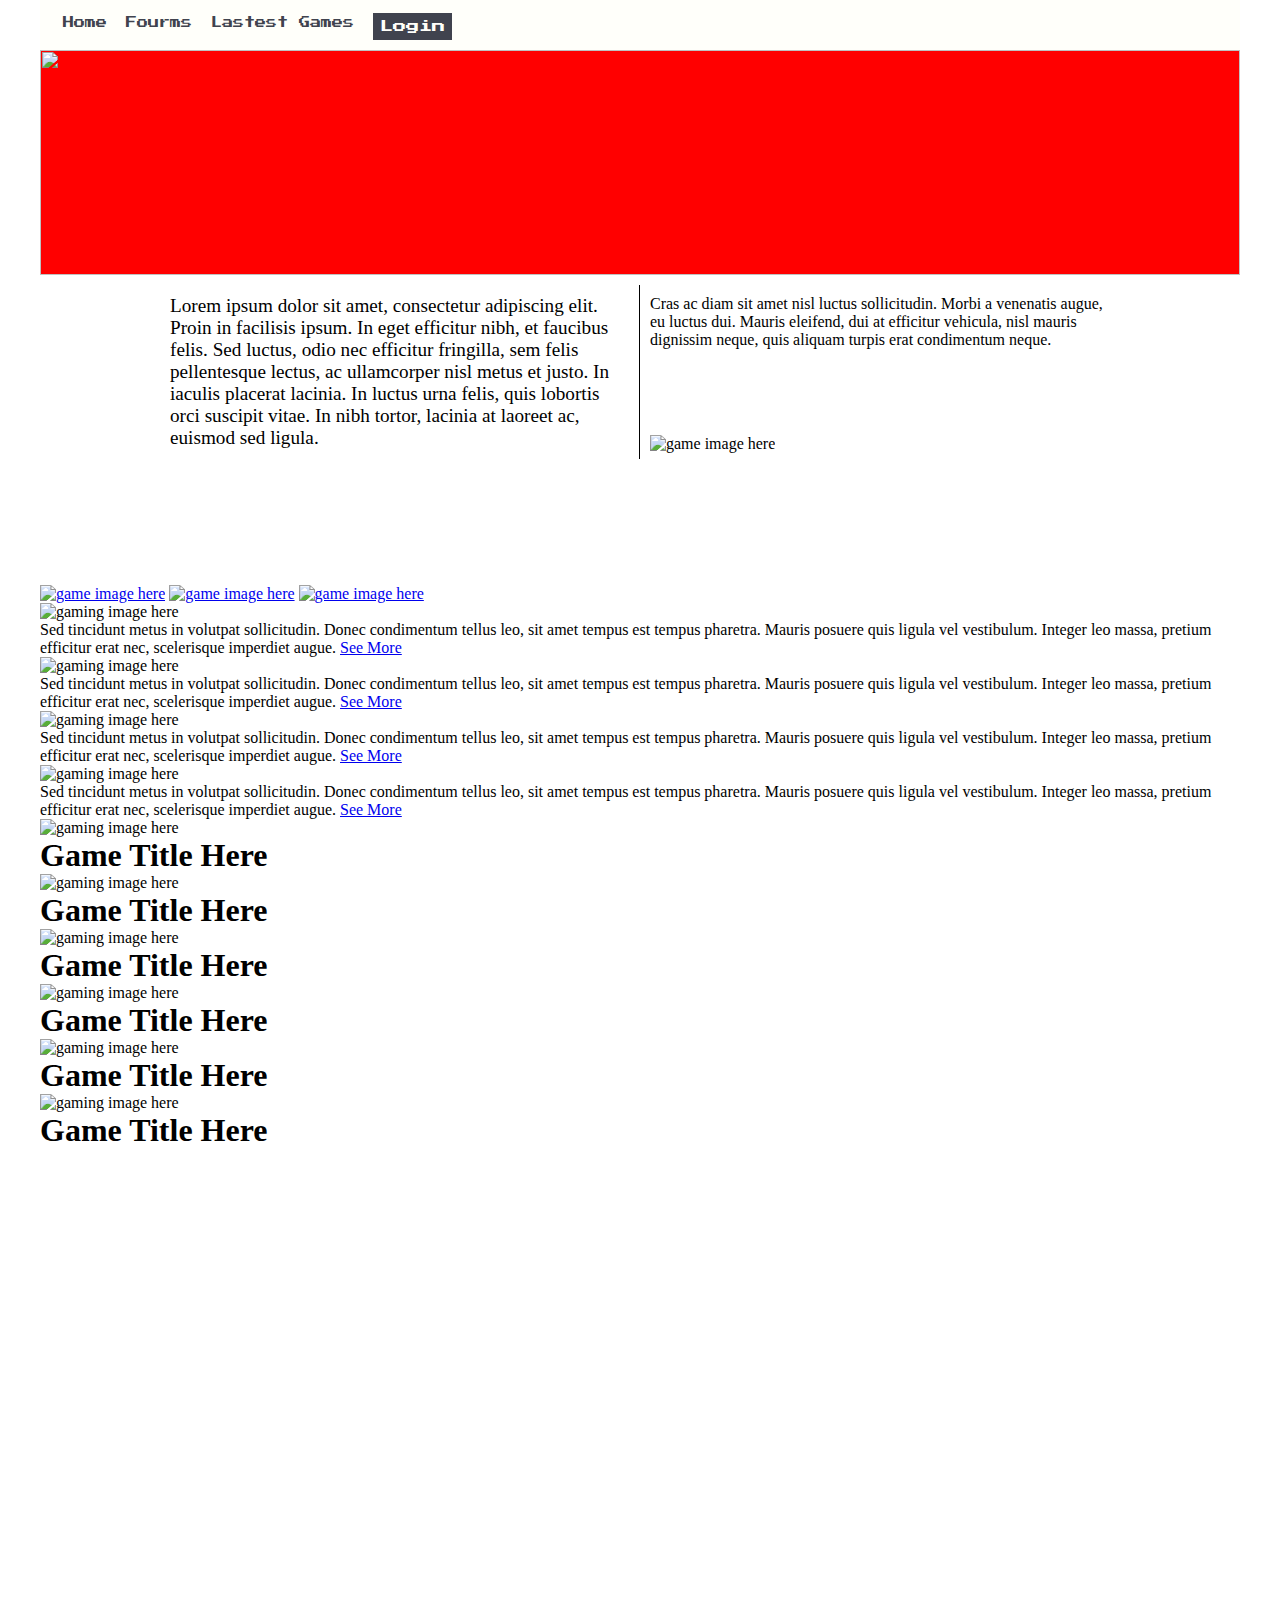
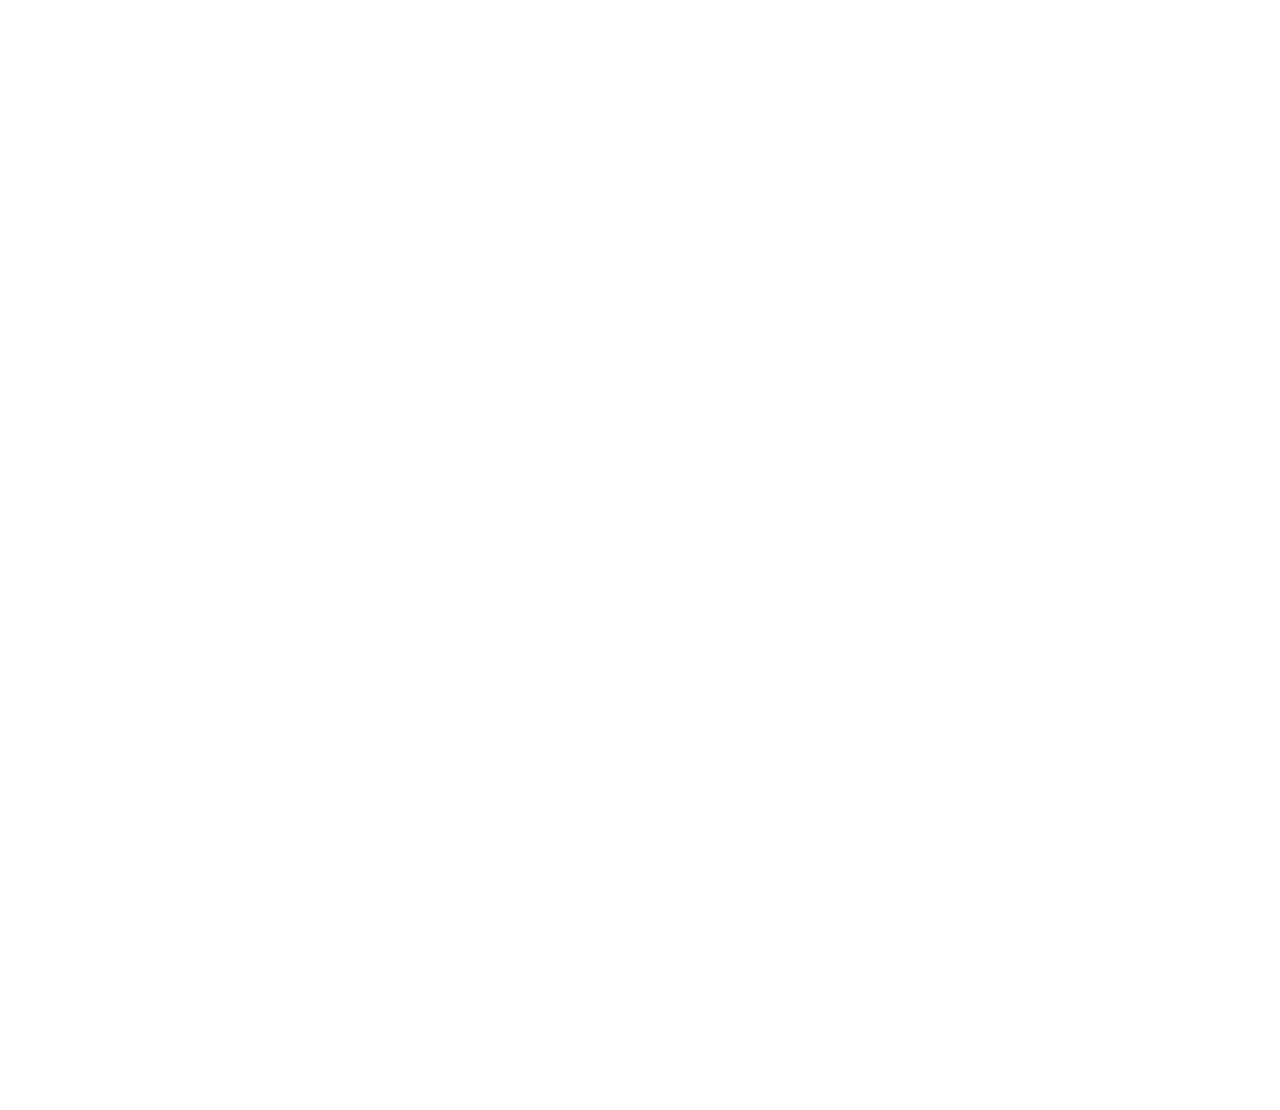
==== commit d5c0afd9: "new file chnages" ====
--- a/index.html
+++ b/index.html
@@ -32,7 +32,7 @@
         </nav>
       </div>
 
-      <div class="sub_nav">
+    <!--  <div class="sub_nav">
         <nav class="sub_nav_nav">
           <ul>
             <li><a href="\" class="sub_nav_link">| Game 1 |</a></li>
@@ -41,7 +41,7 @@
             <li><a href="\" class="sub_nav_link">| Game 4 |</a></li>
           </ul>
         </nav>
-      </div>
+      </div> -->
 
       <div class="banner">
         <ul>
--- a/style.css
+++ b/style.css
@@ -13,7 +13,7 @@
 
 .header{
   width:100vw;
-  height:325px;
+  height:275px;
 }
 
 .main_nav_links{
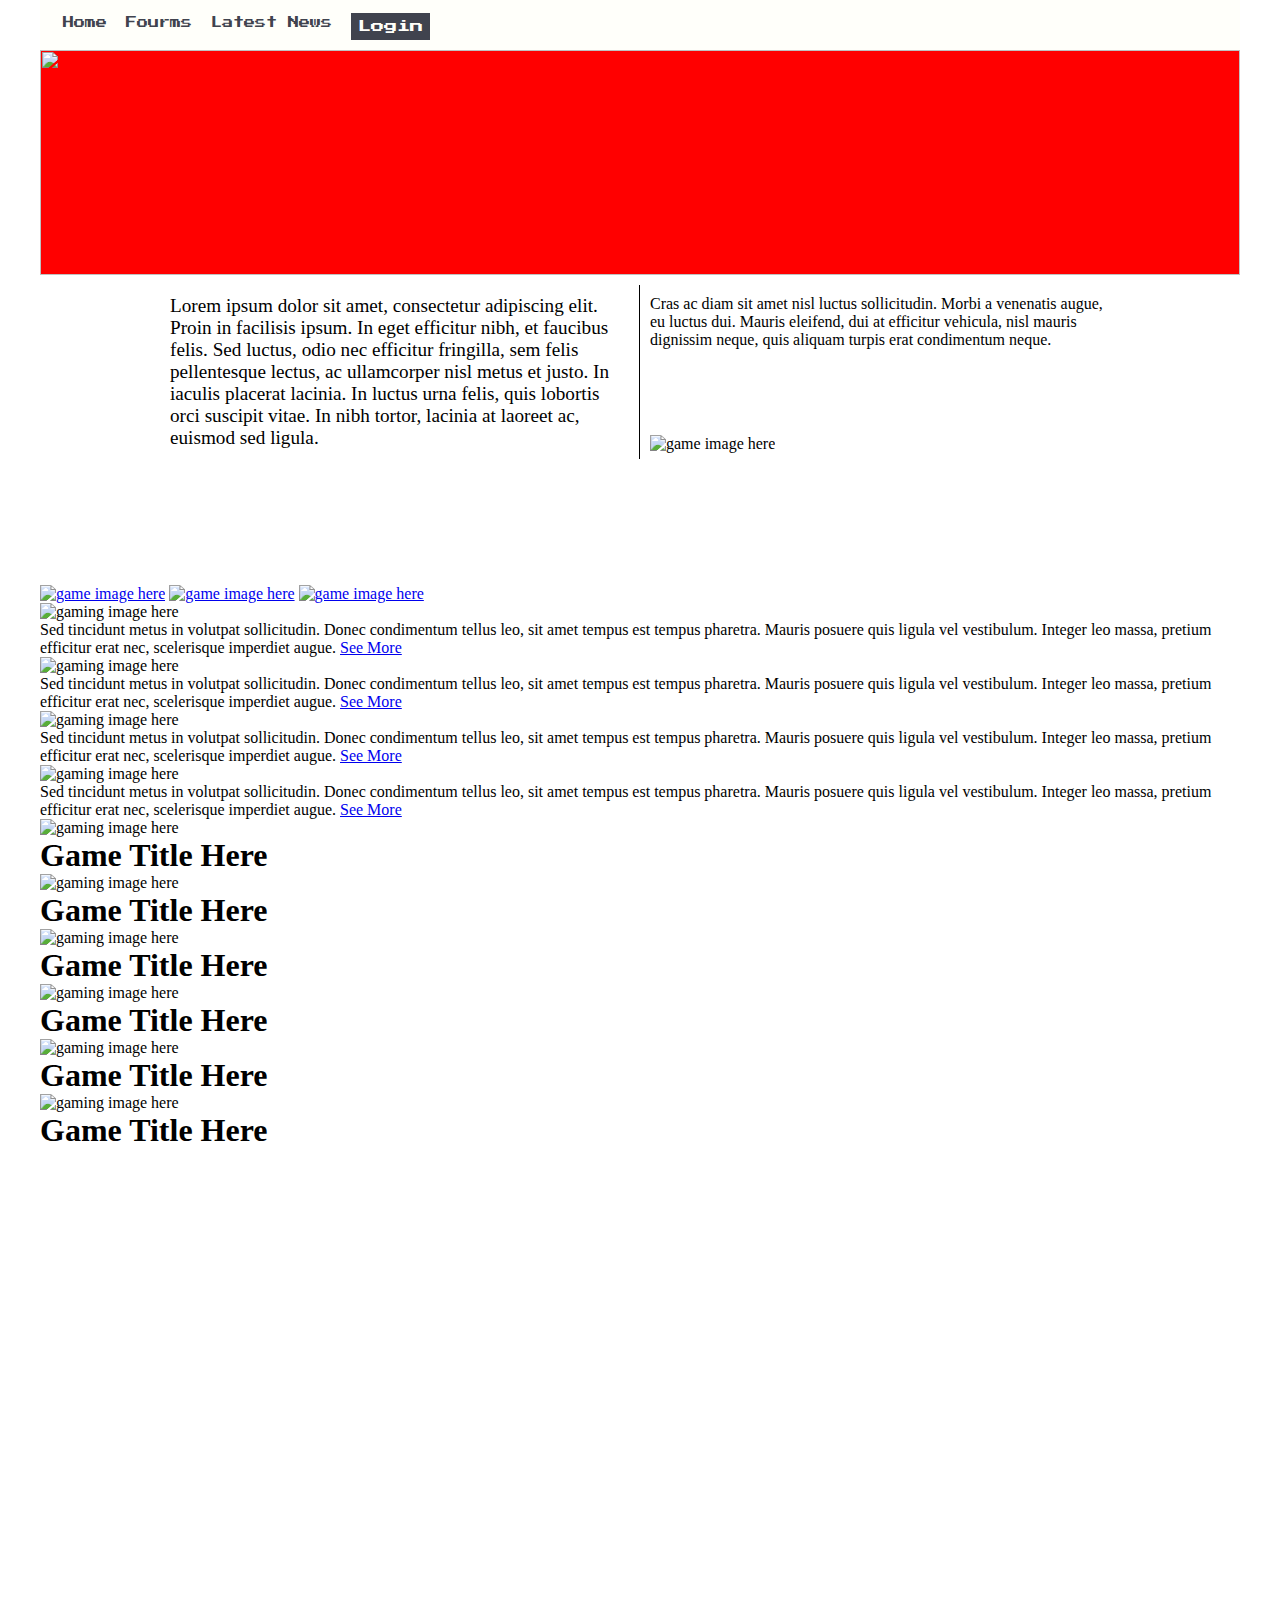
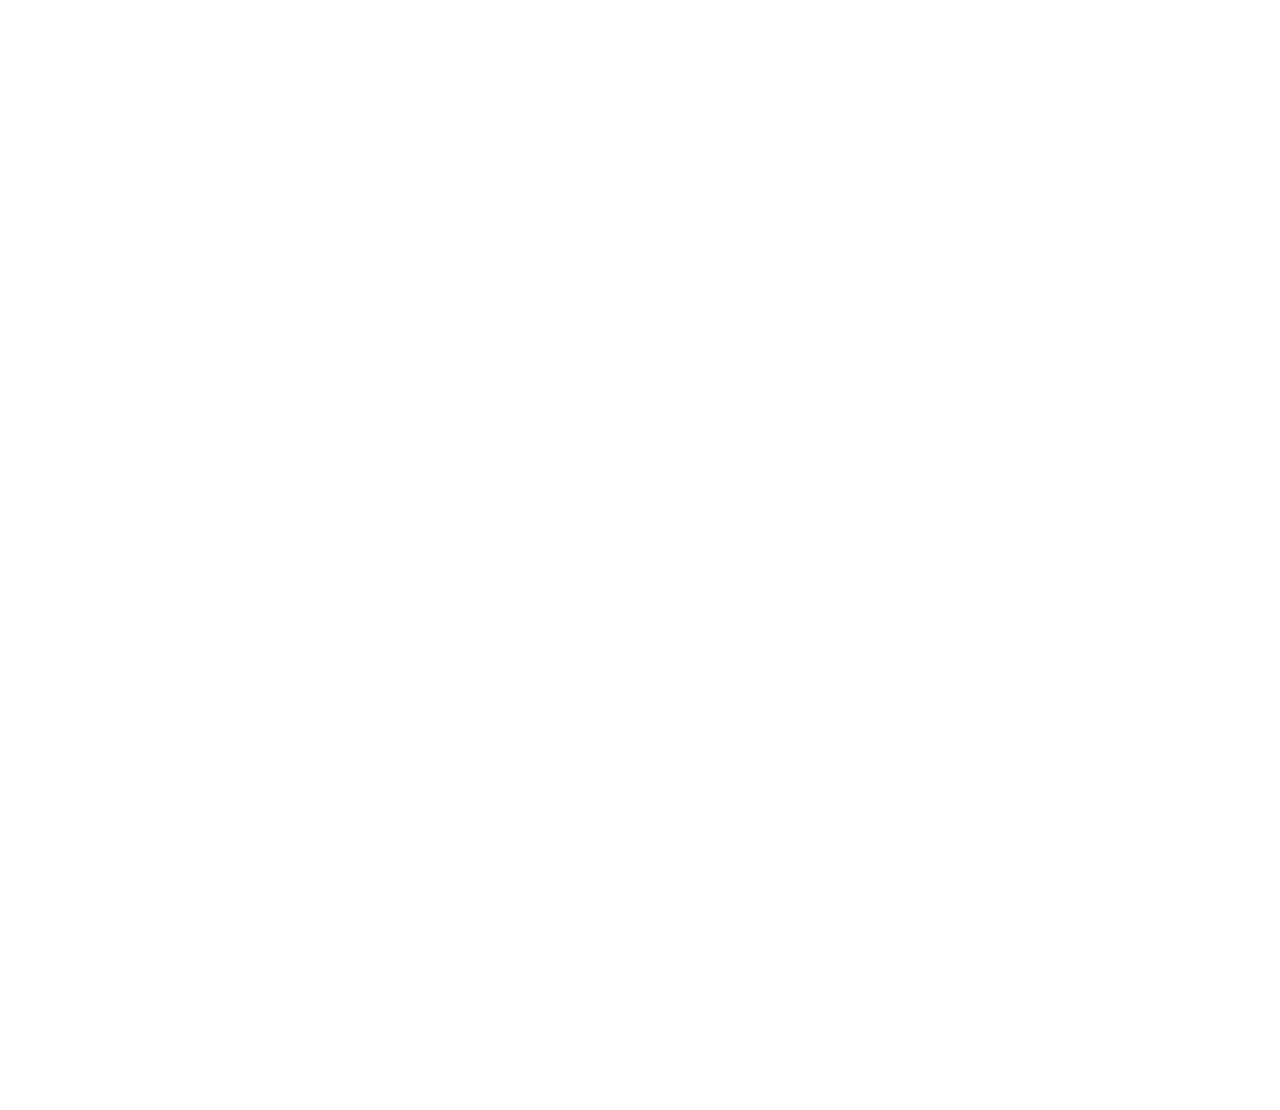
==== commit 78ee24fb: "nav changes" ====
--- a/index.html
+++ b/index.html
@@ -13,21 +13,20 @@
   <body>
     <div class="header">
 
-      <div class="main_nav">
+      <div class="main_nav" id="main_nav">
         <nav class="main_nav_links">
-         <a href="\" class="bord_none"><img src="https://i.etsystatic.com/16137000/r/il/63cac2/2026811204/il_570xN.2026811204_h1at.jpg" alt="logo image here" height="50px" width="50px" class="nav_logo"/></a>
-          <button class="menu_button" onclick="changeClass()"><img src="https://cdn1.iconfinder.com/data/icons/starter-mobile-app/100/mobile_button-16-512.png" height="50px" width="50px"></button>
+          <button class="menu_button" onclick="changeClass()"><img src="https://cdn1.iconfinder.com/data/icons/starter-mobile-app/100/mobile_button-16-512.png" height="50px" width="50px" id="menuImg"></button>
           <ul class="main_ul hide" id="main_ul">
             <li><a href="\" class="nav_link fix">Home</a></li>
             <li><a href="\" class="nav_link fix">Fourms </a></li>
-            <li class="hov_link"><a href="\" class="nav_link">Lastest Games</a>
-              <ul class="scnd_ul">
-                <li><a href="\" class="sub_sub_link">Game 1</a></li>
-                <li><a href="\" class="sub_sub_link">Game 2</a></li>
-                <li><a href="\" class="sub_sub_link">Game 3</a></li>
-              </ul>
+            <li class="hov_link"><a href="javascript:void(0);" onclick="dropdown()">Latest News</a>
+              <div class="scnd_ul hide" id="scnd_ul">
+                <a href="\" class="sub_sub_link">Game</a>
+                <a href="\" class="sub_sub_link">Game</a>
+                <a href="\" class="sub_sub_link">Game</a>
+              </div>
             </li>
-            <li><a href="\" class="nav_link lgn_link fix"><button class="lgn_btn"><span class="l">L</span><span class="o">o</span><span class="g">g</span><span class="i">i</span><span class="n">n</span></button></a></li>
+            <li><a href="/" class="nav_link lgn_link fix"><button class="lgn_btn"><span class="l">L</span><span class="o">o</span><span class="g">g</span><span class="i">i</span><span class="n">n</span></button></a></li>
           </ul>
         </nav>
       </div>
@@ -43,7 +42,7 @@
         </nav>
       </div> -->
 
-      <div class="banner">
+      <div class="banner" id="banner">
         <ul>
           <li><img src="/" height="225px" class="ban_img red"></li><li><img src="/" height="225px" class="ban_img green"></li><li><img src="/" height="225px" class="ban_img blue"></li><li><img src="/" height="225px" class="ban_img purple"></li>
         </ul>
